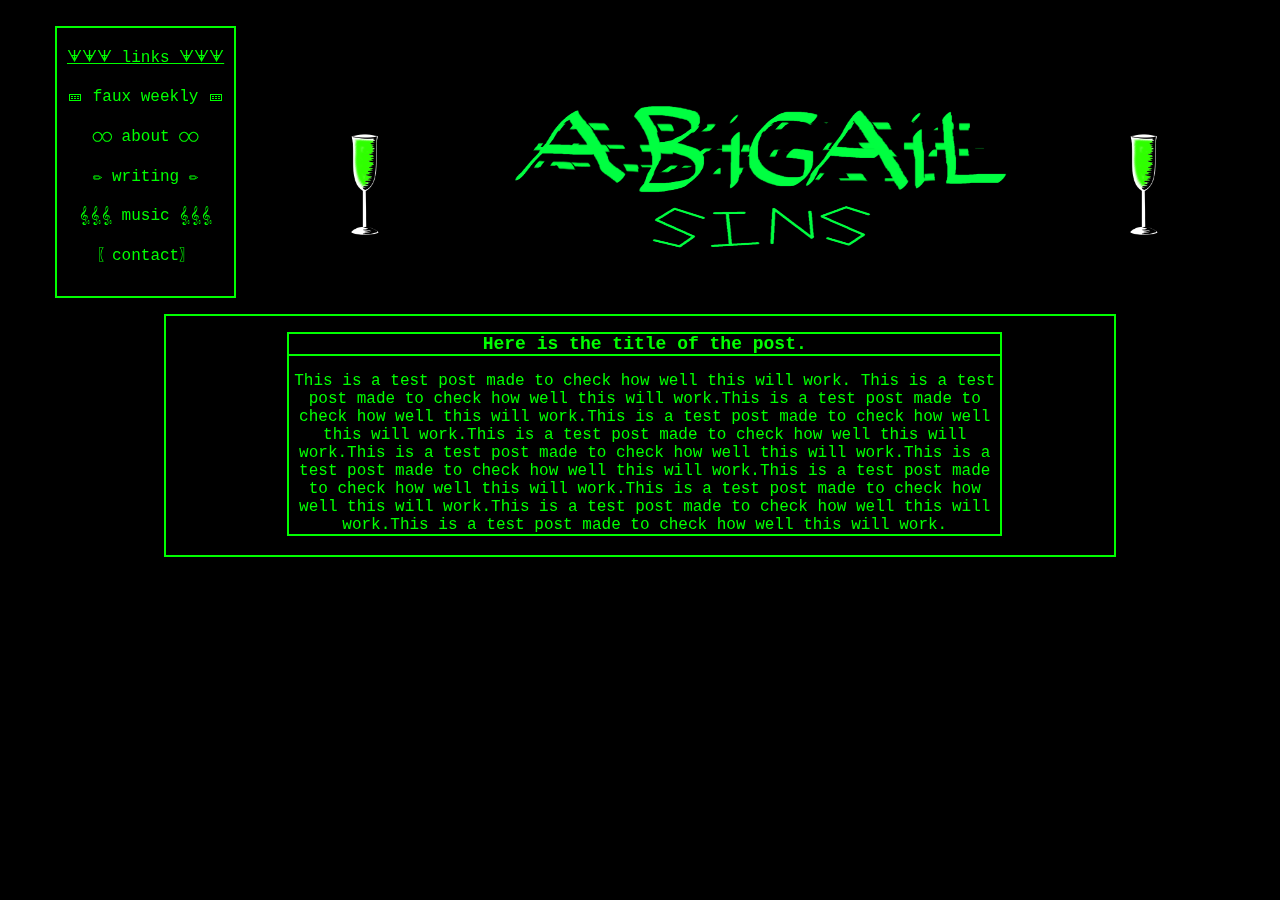
==== index.html @ 7d762495 "Update and rename AbsinHome.html to index.html" ====
<!DOCTYPE html>

<html>
  <head>
    <title>
      Abby's Homepage
    </title>
    <link rel="stylesheet" href="AbsinHome.css">
  </head>
  
  <body>
    <div class="video-background">
      <video autoplay muted loop id="background-video">
          <source src="absinback.mp4" type="video/mp4">
      </video>
    </div>

    <div class="top">
        <div class="links">

          <div class="sublinks">
            <a class="sub2links" href="AbsinLinks.html">
              ᗖᗖᗖ links ᗖᗖᗖ
            </a>
          </div>

          <div class="sublinks">
            <a class="sub2links">
              🝚 faux weekly 🝚
            </a>
          </div>

          <div class="sublinks">
            <a class="sub2links">
              ◯◯ about ◯◯
            </a>
          </div>

          <div class="sublinks">
            <a class="sub2links">
              ✏ writing ✏
            </a>
          </div>

          <div class="sublinks">
            <a class="sub2links">
              𝄠𝄠𝄠 music 𝄠𝄠𝄠
            </a>
          </div>

          <div class="sublinks">
            <a class="sub2links">
            〖contact〗
            </a>
          </div>
        </div>
        
        <div class="title">
          <div class="logo">
            <img src="AbsinLogo.png" class="logoimg">
          </div>
          
          <div class="titletext">
            <img src="title.png" class="ttimg">
          </div>
          
          <div class="logo">
            <img src="AbsinLogo.png" class="logoimg">
          </div>
        </div>
    </div>

    <div class="main">
      <div class="box">
        <div class="postholder">
          <div class="posttitle">
            <p class="posttitletext">
              Here is the title of the post.
            </p>
          </div>
          <div class="post">
            <p class="posttext">
              This is a test post made to check how well this will work. This is a test post made to check how well this will work.This is a test post made to check how well this will work.This is a test post made to check how well this will work.This is a test post made to check how well this will work.This is a test post made to check how well this will work.This is a test post made to check how well this will work.This is a test post made to check how well this will work.This is a test post made to check how well this will work.This is a test post made to check how well this will work.This is a test post made to check how well this will work.
            </p>
          </div> 
        </div>
      </div>
    </div>

  </body>
</html>
---- AbsinHome.css ----
body {
  background-color: #000000;
  font-family: 'Courier New', Courier, monospace;
  color: lime;
  text-align: center;
}

.video-background {
  position: fixed;
  top: 0;
  left: 0;
  width: 100%;
  height: 100%;
  overflow: hidden;
  z-index: -1;
}

#video-background {
  width: 100%;
  height: 100%;
  object-fit:scale-down;
}

.top {
  vertical-align: middle;
}

.links {
  display: inline-block;
  margin-left: 20px;
  margin-top: 20px;
  margin-bottom: 20px;
  margin-right: 20px;
  padding-bottom: 20px;
  outline: 2px solid rgb(0, 255, 0);
}

.sublinks {
  text-align: center;
  display: block;
  margin-left: 10px;
  margin-top: 20px;
  margin-bottom: 10px;
  margin-right: 10px;
  color: lime;
}

.sub2links {
  text-align: center;
  color: lime;
}

.sub2links:hover {
  color: rgb(0, 255, 221);
  cursor: pointer;
  animation-name: sublinks3;
  animation-duration: 400ms;
  animation-iteration-count: infinite;
  animation-direction: alternate;
}

@keyframes sublinks3{
  0%{
    font-size: 15.9px;
  }
  100%{
    font-size: 16.2px;
  }

}

.title {
  display: inline-block;
  margin-top: 20px;
}

.logo {
  display: inline-block;
  width: 200px;
}

.logoimg {
  width: 200px;
}

.logoimg:hover {
  transform: rotate(25deg);
}

.logoimg:active {
  transform: rotate(40deg);
}

.titletext {
  display: inline-block;
}

.ttimg {
  display: inline-block;
  width: 560px;
  height: 200px;
}

.main {
  width: 75%;
  display:inline-block;
  outline: 2px solid rgb(0, 255, 0);
}

.box {
  margin-left: 13%;
  width: 75%;
  padding-bottom: 5px;
}

.postholder{
  outline: 2px solid rgb(0, 255, 0);
}

.posttitle{
  outline: 2px solid rgb(0, 255, 0);
}

.posttitletext{
  font-size: large;
  font-weight: bolder;
}
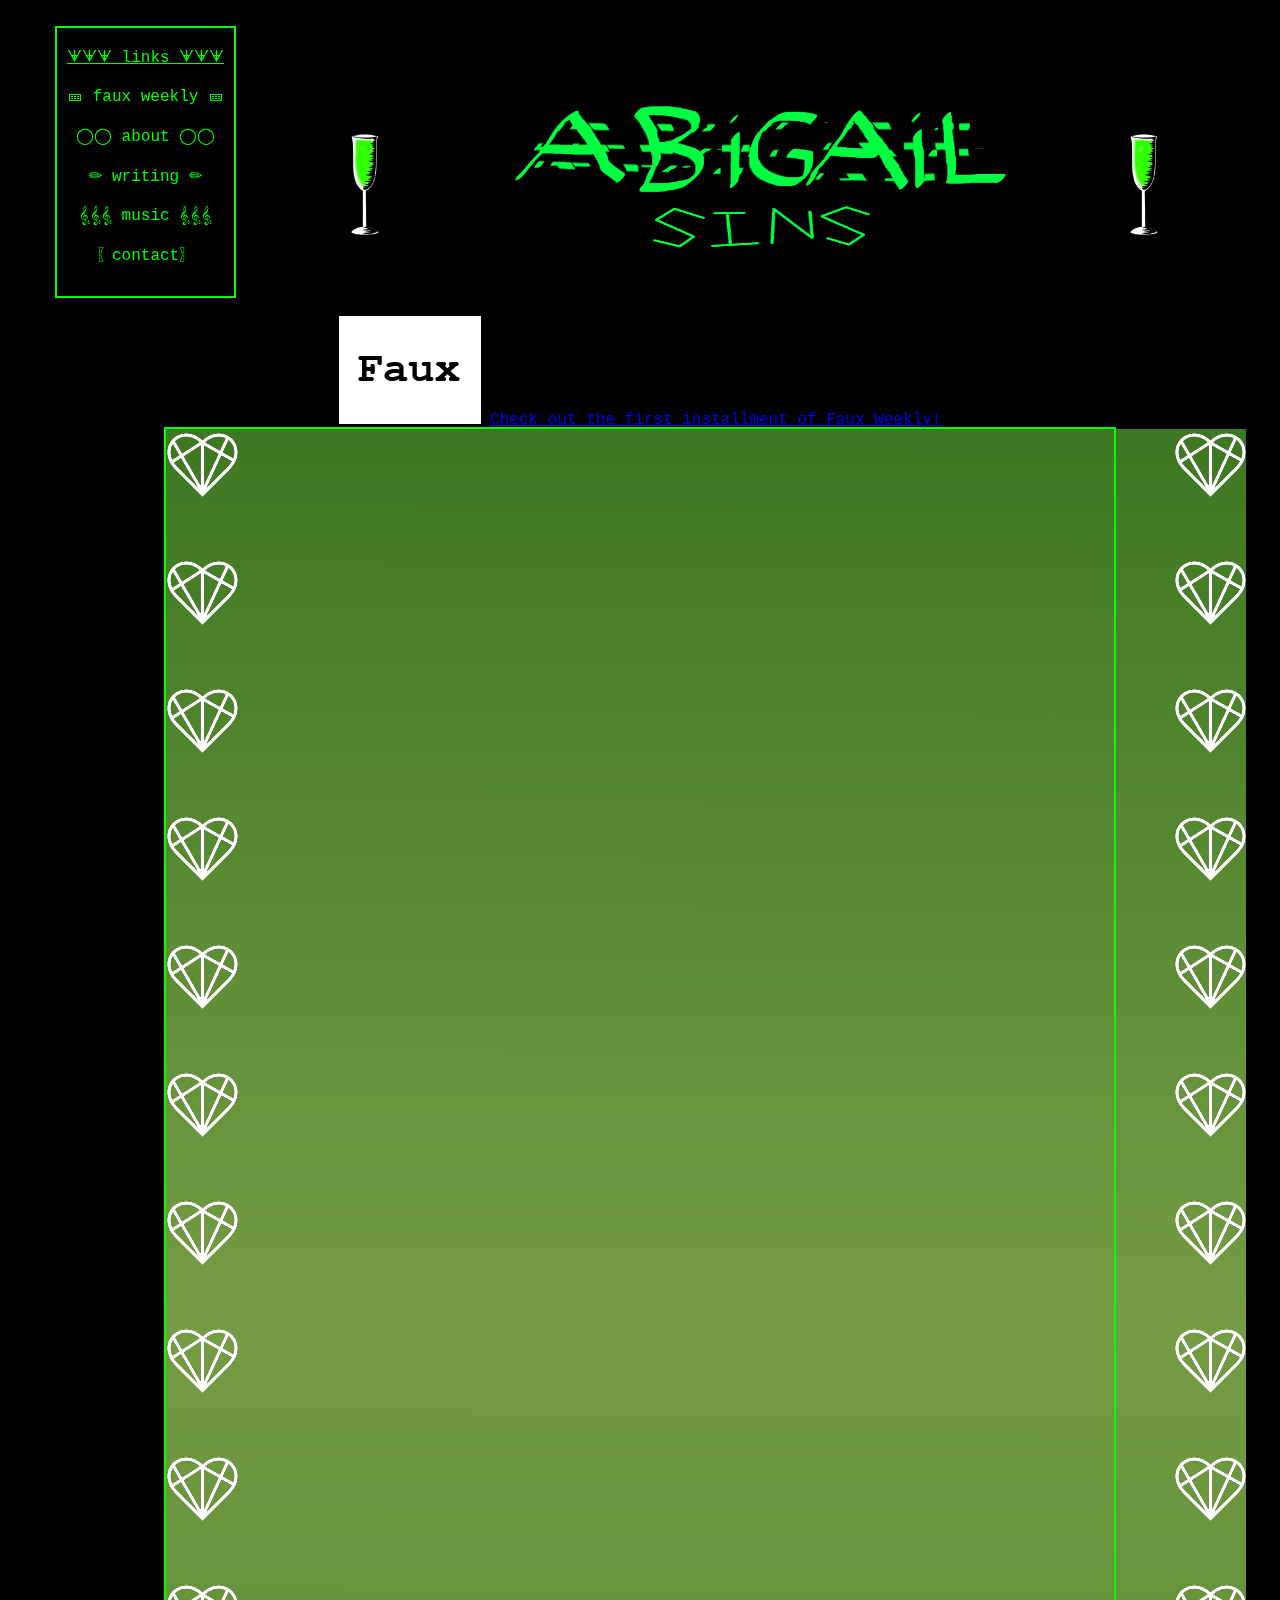
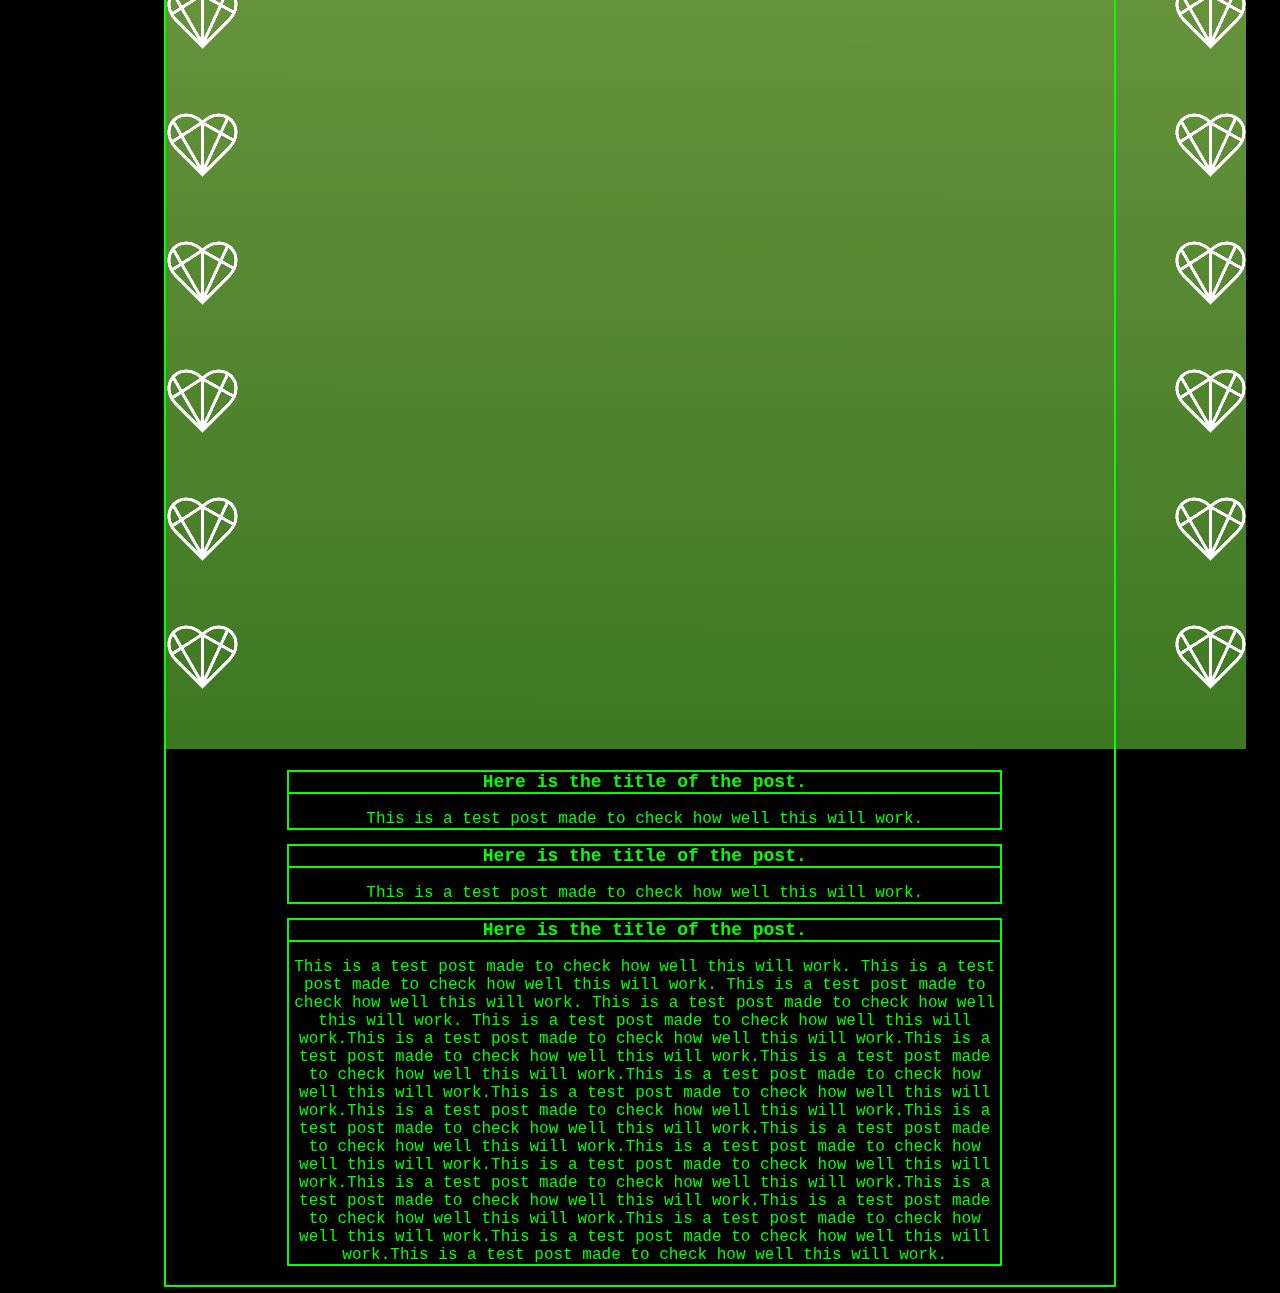
==== commit 1cb4f4f8: "Update index.html" ====
--- a/index.html
+++ b/index.html
@@ -70,7 +70,17 @@
         </div>
     </div>
 
+    <div class="bait">
+      <div class="baitcell">
+        <img src="FauxLogo.png" class="baitpicture">
+        <a class="baittitle" href="aaa">
+          Check out the first installment of Faux Weekly!
+        </a>
+      </div>
+    </div>
+
     <div class="main">
+      <img src="FeedBackground.png" class="feedbackground">
       <div class="box">
         <div class="postholder">
           <div class="posttitle">
@@ -80,7 +90,31 @@
           </div>
           <div class="post">
             <p class="posttext">
-              This is a test post made to check how well this will work. This is a test post made to check how well this will work.This is a test post made to check how well this will work.This is a test post made to check how well this will work.This is a test post made to check how well this will work.This is a test post made to check how well this will work.This is a test post made to check how well this will work.This is a test post made to check how well this will work.This is a test post made to check how well this will work.This is a test post made to check how well this will work.This is a test post made to check how well this will work.
+              This is a test post made to check how well this will work.
+            </p>
+          </div> 
+        </div>
+        <div class="postholder">
+          <div class="posttitle">
+            <p class="posttitletext">
+              Here is the title of the post.
+            </p>
+          </div>
+          <div class="post">
+            <p class="posttext">
+              This is a test post made to check how well this will work.
+            </p>
+          </div> 
+        </div>
+        <div class="postholder">
+          <div class="posttitle">
+            <p class="posttitletext">
+              Here is the title of the post.
+            </p>
+          </div>
+          <div class="post">
+            <p class="posttext">
+              This is a test post made to check how well this will work. This is a test post made to check how well this will work. This is a test post made to check how well this will work. This is a test post made to check how well this will work. This is a test post made to check how well this will work.This is a test post made to check how well this will work.This is a test post made to check how well this will work.This is a test post made to check how well this will work.This is a test post made to check how well this will work.This is a test post made to check how well this will work.This is a test post made to check how well this will work.This is a test post made to check how well this will work.This is a test post made to check how well this will work.This is a test post made to check how well this will work.This is a test post made to check how well this will work.This is a test post made to check how well this will work.This is a test post made to check how well this will work.This is a test post made to check how well this will work.This is a test post made to check how well this will work.This is a test post made to check how well this will work.This is a test post made to check how well this will work.
             </p>
           </div> 
         </div>
